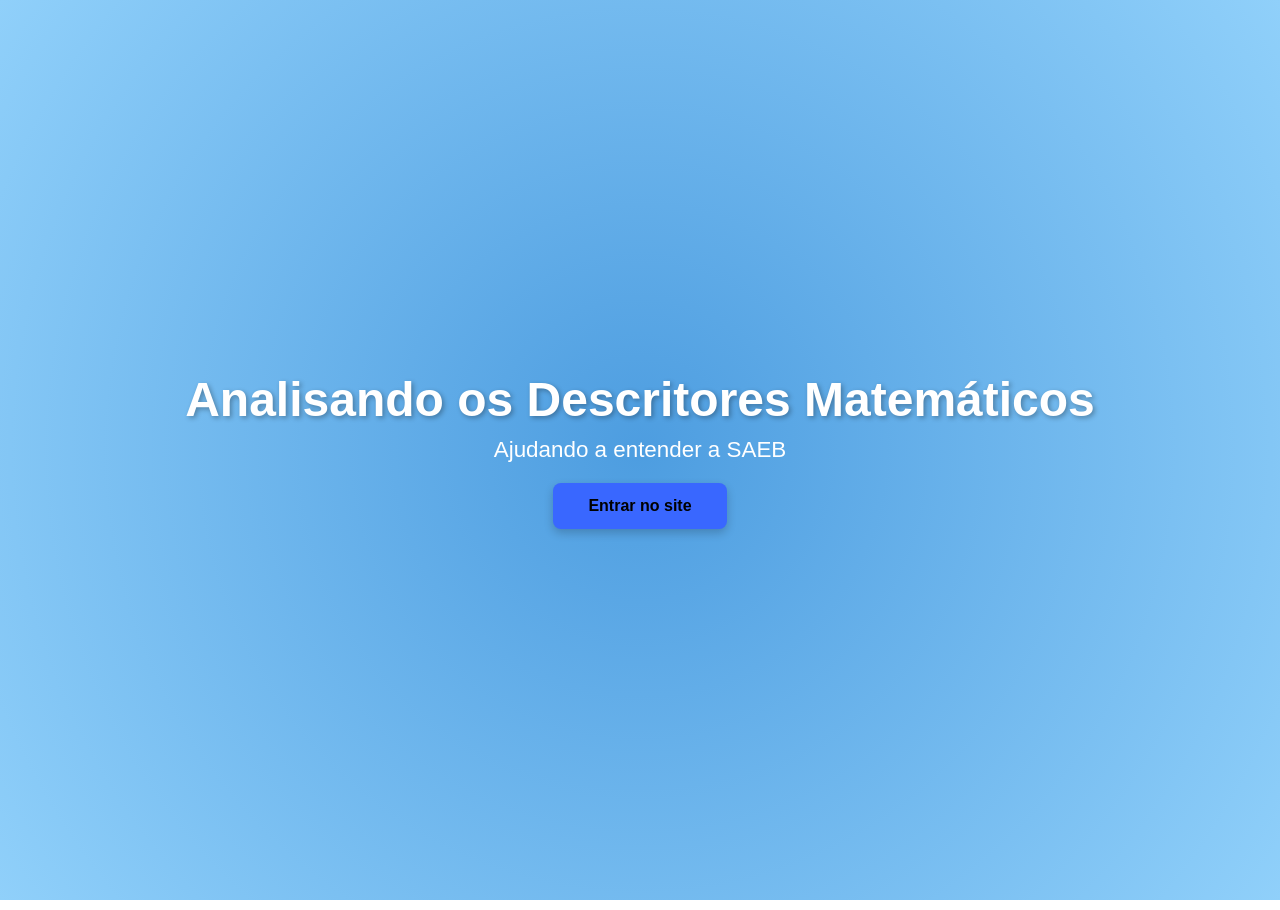
==== index.html @ 63160ed7 "Add files via upload" ====
<!DOCTYPE html>
<html lang="pt-br">
<head>
  <meta charset="UTF-8" />
  <meta name="viewport" content="width=device-width, initial-scale=1" />
  <title>Dicas matemáticas</title>
  <link rel="stylesheet" href="style.css" />
</head>
<body>

  <div id="splash">
    <h1 class="fade-in">Analisando os Descritores Matemáticos</h1>
    <p class="fade-in delay1">Ajudando a entender a SAEB</p>
    <button class="fade-in delay2" onclick="enterSite()">Entrar no site</button>
  </div>

  <div id="mainContent" style="display:none;">
    <header>
      <h2>Bem-vindo ao Guia de Descritores SAEB</h2>
    </header>

    <div class="card-links">
      <a href="index1.html" class="nav-card" title="Sobre o SAEB">Sobre o SAEB</a>
      <a href="index2.html" class="nav-card" title="Descritores e Habilidades">Descritores e Habilidades</a>
      <a href="index3.html" class="nav-card" title="Exemplos e Questões">Questões e Resoluções</a>
    </div>

    <footer class="footer-grama">
      <p>&copy; 2025 - Guia Matemático SAEB</p>
      <a href="index4.html" class="Autores" title="Autores do site">Autores</a>
    </footer>
  </div>

  <div class="rain" id="rain"></div>

  <script>
    function enterSite() {
      const splash = document.getElementById('splash');
      const main = document.getElementById('mainContent');
      const rain = document.getElementById('rain');

      splash.style.transition = 'opacity 1s ease';
      splash.style.opacity = '0';
      rain.style.transition = 'opacity 2s ease';
      rain.style.opacity = '0';

      setTimeout(() => {
        splash.style.display = 'none';
        rain.style.display = 'none';
        main.style.display = 'block';
        main.style.opacity = '0';
        setTimeout(() => {
          main.style.transition = 'opacity 1.5s ease';
          main.style.opacity = '1';
        }, 50);
      }, 2000);
    }

    const rainContainer = document.getElementById('rain');
    const symbols = ['+', '−', '×', '÷', '=', '√', 'π', '∑', '∫', '≈'];

    for (let i = 0; i < 100; i++) {
      const symbol = document.createElement('div');
      symbol.classList.add('symbol');
      symbol.textContent = symbols[Math.floor(Math.random() * symbols.length)];
      symbol.style.left = `${Math.random() * 100}vw`;
      symbol.style.fontSize = `${Math.random() * 20 + 16}px`;
      symbol.style.animationDuration = `${Math.random() * 3 + 2}s`;
      symbol.style.animationDelay = `${Math.random() * 4}s`;
      rainContainer.appendChild(symbol);
    }
  </script>
</body>
</html>
---- style.css ----
* {
  margin: 0;
  padding: 0;
  box-sizing: border-box;
}

body {
  font-family: 'Segoe UI', sans-serif;
  background: linear-gradient(to bottom, #dff6ff, #bae1ff);
  background-image: url('https://upload.wikimedia.org/wikipedia/commons/thumb/4/47/Math_background.svg/1920px-Math_background.svg.png');
  background-repeat: no-repeat;
  background-position: top right;
  background-size: 500px;
  background-attachment: fixed;
  color: #1f3b4d;
  min-height: 100vh;
  overflow-x: hidden;
  padding-bottom: 10px;
}

/* SPLASH */
#splash {
  height: 100vh;
  display: flex;
  flex-direction: column;
  justify-content: center;
  align-items: center;
  text-align: center;
  background: radial-gradient(circle, #4d9de0, #90d0fa);
  color: #fff;
  position: relative;
  z-index: 2;
  transition: opacity 1s;
}

h1 {
  font-size: 3em;
  margin-bottom: 10px;
  font-weight: bold;
  text-shadow: 2px 2px 5px rgba(0,0,0,0.3);
}

p {
  font-size: 1.4em;
  margin-bottom: 20px;
  max-width: 80%;
}

button {
  padding: 14px 35px;
  font-size: 1em;
  background-color: #3967ff;
  color: #000;
  border: none;
  border-radius: 8px;
  cursor: pointer;
  transition: background-color 0.3s ease;
  box-shadow: 0 4px 10px rgba(0, 0, 0, 0.2);
  font-weight: bold;
}

button:hover {
  background-color:#7595ff;
}

.fade-in {
  opacity: 0;
  animation: fadeIn 2s ease forwards;
}

.delay1 {
  animation-delay: 1s;
}

.delay2 {
  animation-delay: 2s;
}

@keyframes fadeIn {
  to {
    opacity: 1;
  }
}

/* CONTEÚDO PRINCIPAL */
#mainContent {
  display: none;
  padding: 30px 15px;
  max-width: 1200px;
  margin: 0 auto;
  background-color: #ffffffea;
  border-radius: 20px;
  position: relative;
  z-index: 1;
  box-shadow: 0 6px 12px rgba(0, 0, 0, 0.1);
}

header {
  text-align: center;
  margin-bottom: 30px;
  background: linear-gradient(to right, #e0ecff, #f3f8ff);
  padding: 40px 20px;
  border-radius: 15px;
  box-shadow: inset 0 0 10px rgba(0, 0, 0, 0.05);
  position: relative;
}

header h2 {
  font-size: 2em;
  margin-bottom: 10px;
  color: #154c79;
  position: relative;
}

header::after {
  content: '\2211';
  font-size: 90px;
  color: rgba(21, 76, 121, 0.08);
  position: absolute;
  right: 20px;
  bottom: 10px;
}

.card-links {
  display: flex;
  flex-wrap: wrap;
  justify-content: center;
  gap: 30px;
  margin: 60px 0;
}

.nav-card {
  text-decoration: none;
  background: linear-gradient(145deg, #f8fbff, #d8ecff);
  border: 2px solid #b7dfff;
  padding: 50px 40px;
  border-radius: 20px;
  box-shadow: 4px 4px 12px rgba(0,0,0,0.1);
  font-weight: bold;
  color: #123c63;
  text-align: center;
  width: 240px;
  transition: all 0.3s ease;
  position: relative;
  font-size: 1.1em;
}

.nav-card::before {
  content: '\221A';
  font-size: 35px;
  color: #118ab2;
  position: absolute;
  top: 20px;
  left: 20px;
  animation: floatSymbol 3s ease-in-out infinite;
}

.nav-card:hover {
  background-color: #d0edff;
  transform: scale(1.05);
  box-shadow: 6px 6px 18px rgba(0,0,0,0.15);
}

@keyframes floatSymbol {
  0%, 100% { transform: translateY(0); }
  50% { transform: translateY(-5px); }
}

/* FOOTER HARMONIZADO */
.footer-grama {
  position: relative;
  text-align: center;
  padding: 40px 20px;
  background: linear-gradient(to right, #d9f2e3, #ecfdf4);
  color: #3c5c4f;
  border-top: 3px solid #a8d5ba;
  margin-top: 60px;
  z-index: 1;
  overflow: hidden;
  font-size: 1.1em;
  display: flex;
  flex-direction: column;
  align-items: center;
  gap: 10px;
}

.footer-grama::after {
  content: "";
  position: absolute;
  bottom: 0;
  left: 0;
  width: 100%;
  height: 130px;
  background-image: url('green-grass-png.webp');
  background-repeat: repeat-x;
  background-size: cover;
  background-position: top center;
  z-index: -1;
  pointer-events: none;
  opacity: 0.8;
}

.Autores {
  text-decoration: none;
  color: #ffffff;
  background-color: #118ab2;
  padding: 10px 20px;
  border-radius: 20px;
  font-weight: bold;
  box-shadow: 2px 2px 8px rgba(0,0,0,0.15);
  transition: background-color 0.3s ease, transform 0.2s ease;
}

.Autores:hover {
  background-color: #0d6f8a;
  transform: scale(1.05);
}

/* CHUVA DE SÍMBOLOS MATEMÁTICOS */
.rain {
  position: fixed;
  top: 0;
  left: 0;
  width: 100vw;
  height: 100vh;
  pointer-events: none;
  z-index: 10;
  overflow: hidden;
  transition: opacity 1.5s ease;
}

.symbol {
  position: absolute;
  top: -2em;
  font-size: 1.5em;
  color: rgba(0, 0, 0, 0.15);
  animation: fallSymbol linear infinite;
  user-select: none;
  font-family: 'Courier New', monospace;
}

@keyframes fallSymbol {
  to {
    transform: translateY(110vh);
    opacity: 0.5;
  }
}




/* Estilos específicos para páginas internas sobre SAEB */
header {
  background: linear-gradient(to right, #cce7ff, #99ccff);
  padding: 25px 15px;
  border-radius: 12px;
  box-shadow: inset 0 0 15px rgba(0, 102, 204, 0.2);
  text-align: center;
  margin-bottom: 40px;
  position: relative;
}

header h1 {
  font-size: 2.8em;
  color: #0b3d91;
  font-weight: 700;
  text-shadow: 1px 1px 3px rgba(0,0,0,0.15);
  margin-bottom: 8px;
}

nav ul {
  list-style: none;
  display: flex;
  justify-content: center;
  gap: 25px;
  flex-wrap: wrap;
  margin-top: 8px;
}

nav ul li a {
  color: #0457a0;
  font-weight: 600;
  text-decoration: none;
  padding: 8px 15px;
  border-radius: 15px;
  transition: background-color 0.3s, color 0.3s;
  border: 2px solid transparent;
}

nav ul li a:hover,
nav ul li a:focus {
  background-color: #0457a0;
  color: #e1f0ff;
  border-color: #033e73;
}

main {
  max-width: 900px;
  margin: 0 auto 80px;
  padding: 0 15px;
}

.card {
  background: linear-gradient(145deg, #f0f9ff, #d4eaff);
  border: 2px solid #a3c6f3;
  padding: 25px 30px;
  border-radius: 20px;
  margin-bottom: 30px;
  box-shadow: 3px 3px 12px rgba(0, 90, 190, 0.15);
  transition: box-shadow 0.3s ease;
}

.card:hover {
  box-shadow: 5px 5px 20px rgba(0, 90, 190, 0.25);
}

.card h2 {
  color: #034a96;
  margin-bottom: 15px;
  font-weight: 700;
  font-size: 1.8em;
  text-shadow: 0 1px 2px rgba(0, 75, 150, 0.25);
}

.card p {
  font-size: 1.15em;
  line-height: 1.5;
  color: #0b3a70;
}

/* Footer adaptado */
.footer-grama {
  background: linear-gradient(to right, #a6c8ff, #cce0ff);
  color: #0b3a70;
  padding: 35px 15px;
  font-weight: 600;
  font-size: 1em;
  text-align: center;
  border-top: 3px solid #4682c8;
  border-radius: 0 0 15px 15px;
  box-shadow: inset 0 4px 10px rgba(0, 0, 0, 0.05);
}


/* Estilos para página de Descritores e Habilidades */
header {
  background: linear-gradient(135deg, #d1e7ff, #a3c2ff);
  padding: 25px 15px;
  border-radius: 12px;
  box-shadow: inset 0 0 15px rgba(0, 70, 190, 0.2);
  text-align: center;
  margin-bottom: 40px;
  position: relative;
}

header h1 {
  font-size: 2.8em;
  color: #0a3a8c;
  font-weight: 700;
  text-shadow: 1px 1px 3px rgba(0, 56, 140, 0.3);
  margin-bottom: 8px;
}

nav ul {
  list-style: none;
  display: flex;
  justify-content: center;
  gap: 25px;
  flex-wrap: wrap;
  margin-top: 10px;
}

nav ul li a {
  color: #06468f;
  font-weight: 600;
  text-decoration: none;
  padding: 8px 18px;
  border-radius: 15px;
  transition: background-color 0.3s, color 0.3s;
  border: 2px solid transparent;
}

nav ul li a:hover,
nav ul li a:focus {
  background-color: #06468f;
  color: #e4f0ff;
  border-color: #022a53;
}

main {
  max-width: 900px;
  margin: 0 auto 80px;
  padding: 0 15px;
}

.card {
  background: linear-gradient(145deg, #e8f2ff, #c4d9ff);
  border: 2px solid #84a9ff;
  padding: 25px 30px;
  border-radius: 20px;
  margin-bottom: 30px;
  box-shadow: 3px 3px 15px rgba(0, 70, 190, 0.2);
  transition: box-shadow 0.3s ease;
}

.card:hover {
  box-shadow: 5px 5px 25px rgba(0, 70, 190, 0.3);
}

.card h2 {
  color: #023e8a;
  margin-bottom: 15px;
  font-weight: 700;
  font-size: 1.9em;
  text-shadow: 0 1px 2px rgba(0, 50, 140, 0.25);
}

.card p {
  font-size: 1.15em;
  line-height: 1.6;
  color: #0b2f6e;
}

.card ul {
  margin-top: 10px;
  margin-left: 20px;
  color: #0b3f8e;
  font-weight: 600;
  list-style-type: square;
}

.card ul li {
  margin-bottom: 8px;
}

.card em {
  color: #034078;
  font-style: normal;
  font-weight: 600;
}

.footer-grama {
  background: linear-gradient(to right, #a6c8ff, #cce0ff);
  color: #0b3a70;
  padding: 35px 15px;
  font-weight: 600;
  font-size: 1em;
  text-align: center;
  border-top: 3px solid #4682c8;
  border-radius: 0 0 15px 15px;
  box-shadow: inset 0 4px 10px rgba(0, 0, 0, 0.05);
}



/* Simulado SAEB */
.quiz {
  max-width: 900px;
  margin: 40px auto;
  padding: 30px;
  background-color: #f4fbf6;
  border-radius: 18px;
  box-shadow: 0 0 10px rgba(0,0,0,0.1);
}

.question {
  margin-bottom: 40px;
}

.question h2 {
  font-size: 1.2em;
  color: #09315c;
  margin-bottom: 12px;
}

.options {
  list-style: none;
  padding-left: 0;
  margin-bottom: 10px;
}




.options li {
  list-style: none;
  padding: 10px 15px;
  margin: 5px 0;
  border-radius: 8px;
  transition: background-color 0.3s;
  cursor: pointer;
}

.options li:hover {
  background-color: #e0f0ff; /* cor de destaque no hover */
  font-weight: 500;
}



details summary {
  background-color:#297eff;
  color: white;
  padding: 10px 15px;
  border-radius: 8px;
  cursor: pointer;
  margin-top: 10px;
  font-weight: bold;
  transition: background-color 0.3s ease;
}

details summary:hover {
  background-color: #4992ff;
}

details p {
  background-color: #eafbea;
  padding: 12px 16px;
  margin-top: 10px;
  border-left: 5px solid #78beff;
  border-radius: 10px;
  font-size: 0.95em;
}


.card ul {
  list-style: none;
  padding-left: 0;
  margin-top: 10px;
}

.card ul li {
  padding: 6px 0;
  border-bottom: 1px dashed #a3c9a3;
  font-size: 1.05rem;
}

.contact-form h3::before {
  content: "✉️ ";
}


.area-table {
  width: 100%;
  border-collapse: collapse;
  margin-top: 20px;
}

.area-table th, .area-table td {
  border: 1px solid #aad9c8;
  padding: 12px;
  text-align: center;
  background-color: #f6fff8;
  font-size: 1rem;
}

.area-table th {
  background-color: #84d2ff;
  font-weight: bold;
  color: #0c69a7;
}

.legend {
  margin-top: 25px;
  background-color: #e7f9f0;
  padding: 15px;
  border-left: 5px solid #3bb2f7;
  border-radius: 10px;
}

.legend ul {
  list-style-type: square;
  padding-left: 20px;
}

.card ul {
  margin-top: 10px;
  padding-left: 25px;
  list-style-type: disc;
}

.cardtitulo h2:has(> span.destaque-descritor) {
  background: linear-gradient(to right, #1c6cd4, #1596ff);
  color: white;
  padding: 15px 20px;
  border-radius: 12px;
  box-shadow: 0 4px 10px rgba(0,0,0,0.2);
  text-align: center;
  font-size: 1.7em;
  margin-top: 30px;
  margin-bottom: 10px;
  text-shadow: 1px 1px 2px rgba(0,0,0,0.3);
}


.video-container {
  display: flex;
  justify-content: center;
  margin: 2rem 0;
}

.video-container video {
  width: 100%;
  max-width: 640px;
  aspect-ratio: 16 / 9;
  object-fit: cover;
  border-radius: 8px;
  box-shadow: 0 0 10px rgba(0,0,0,0.2);
}


video:fullscreen {
  width: 100% !important;
  height: 100% !important;
  aspect-ratio: auto !important;
  object-fit: contain !important; 
  border-radius: 0 !important;
}
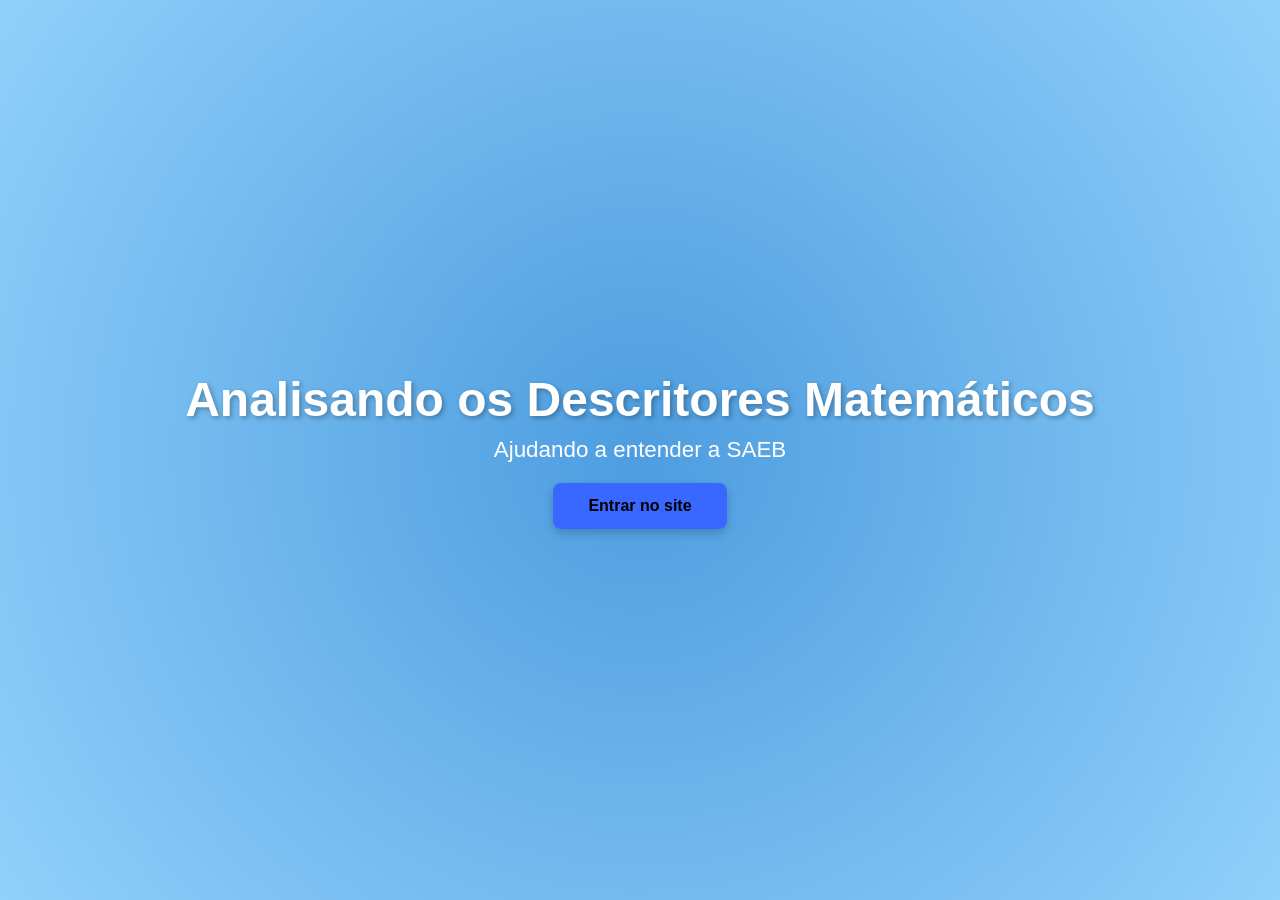
==== commit 5fd10d07: "Add files via upload" ====
--- a/index.html
+++ b/index.html
@@ -23,7 +23,38 @@
       <a href="index1.html" class="nav-card" title="Sobre o SAEB">Sobre o SAEB</a>
       <a href="index2.html" class="nav-card" title="Descritores e Habilidades">Descritores e Habilidades</a>
       <a href="index3.html" class="nav-card" title="Exemplos e Questões">Questões e Resoluções</a>
+      <a href="index5.html" class="nav-card" title="Dicas Rápidas">Dicas Rápidas</a>
     </div>
+
+<section class="medalhas">
+  <h2>🏅 Suas Conquistas no Guia SAEB</h2>
+
+  <div class="medalha-box">
+
+    <!-- Medalha 1 -->
+    <input type="checkbox" id="m1" />
+    <label for="m1" class="medalha">
+      <span class="icone">🥇</span>
+      <p>Entendeu sobre o SAEB</p>
+    </label>
+
+    <!-- Medalha 2 -->
+    <input type="checkbox" id="m2" />
+    <label for="m2" class="medalha">
+      <span class="icone">🥈</span>
+      <p>Leu todos os descritores</p>
+    </label>
+
+    <!-- Medalha 3 -->
+    <input type="checkbox" id="m3" />
+    <label for="m3" class="medalha">
+      <span class="icone">🥉</span>
+      <p>Fez os exercícios</p>
+    </label>
+
+  </div>
+</section>
+
 
     <footer class="footer-grama">
       <p>&copy; 2025 - Guia Matemático SAEB</p>
--- a/style.css
+++ b/style.css
@@ -621,3 +621,327 @@
 
 
 
+.opcao {
+  position: relative;
+  margin-bottom: 1.2rem;
+}
+
+label {
+  display: inline-block;
+  padding: 10px 15px;
+  border: 2px solid #ccc;
+  border-radius: 8px;
+  cursor: pointer;
+  transition: all 0.3s ease;
+  background: #f9f9f9;
+}
+
+input[type="radio"] {
+  display: none;
+}
+
+input[type="radio"]:checked + label {
+  border-color: #2e6bd3;
+  background: #e7f0ff;
+}
+
+.resposta {
+  display: none;
+  margin-top: 0.5rem;
+  font-weight: bold;
+  padding-left: 10px;
+}
+
+input[type="radio"]:checked ~ .resposta {
+  display: block;
+}
+
+.resposta.correta {
+  color: green;
+}
+
+.resposta:not(.correta) {
+  color: red;
+}
+
+
+
+
+
+
+
+.medalhas {
+  background: #fff;
+  padding: 2rem;
+  border-radius: 12px;
+  box-shadow: 0 0 15px rgba(0,0,0,0.1);
+  max-width: 800px;
+  margin: 2rem auto;
+  text-align: center;
+}
+
+.medalhas h2 {
+  margin-bottom: 2rem;
+  color: #2e6bd3;
+}
+
+.medalha-box {
+  display: flex;
+  justify-content: center;
+  flex-wrap: wrap;
+  gap: 2rem;
+}
+
+.medalha {
+  display: flex;
+  flex-direction: column;
+  align-items: center;
+  width: 180px;
+  padding: 1rem;
+  border-radius: 12px;
+  border: 2px solid #ccc;
+  transition: 0.3s;
+  cursor: pointer;
+  opacity: 0.4;
+  filter: grayscale(100%);
+  background: #f1f1f1;
+}
+
+.medalha .icone {
+  font-size: 3rem;
+  margin-bottom: 0.5rem;
+}
+
+.medalha p {
+  font-weight: bold;
+}
+
+/* Esconde os checkboxes */
+input[type="checkbox"] {
+  display: none;
+}
+
+/* Estilo quando ativado (medalha desbloqueada) */
+input[type="checkbox"]:checked + .medalha {
+  opacity: 1;
+  filter: none;
+  border-color: gold;
+  box-shadow: 0 0 10px gold;
+  background: #fffbea;
+}
+
+
+
+
+.final-simulado {
+  text-align: center;
+  margin: 2rem 0 4rem;
+}
+
+/* Esconde o checkbox invisível */
+.final-simulado input[type="checkbox"] {
+  display: none;
+}
+
+/* Botão "Finalizar Simulado" */
+.btn-finalizar {
+  display: inline-block;
+  background-color: #2e6bd3;
+  color: white;
+  padding: 15px 30px;
+  font-weight: bold;
+  border-radius: 12px;
+  cursor: pointer;
+  transition: background-color 0.3s ease;
+  user-select: none;
+  font-size: 1.2rem;
+}
+
+.btn-finalizar:hover {
+  background-color: #1b46a1;
+}
+
+/* Mensagem de parabéns escondida */
+.mensagem-parabens {
+  display: none;
+  margin-top: 2rem;
+  background: #fffbea;
+  border: 2px solid gold;
+  border-radius: 12px;
+  padding: 20px;
+  color: #a67c00;
+  font-weight: bold;
+  box-shadow: 0 0 15px gold;
+  animation: brilho 2s infinite alternate;
+  font-size: 1.3rem;
+}
+
+/* Mostrar mensagem quando o checkbox está marcado */
+.final-simulado input[type="checkbox"]:checked ~ .mensagem-parabens {
+  display: block;
+}
+
+/* Animação brilho da borda */
+@keyframes brilho {
+  0% {
+    box-shadow: 0 0 10px gold;
+  }
+  100% {
+    box-shadow: 0 0 25px gold;
+  }
+}
+
+
+/* Tema base inspirado nos seus outros índices */
+body {
+  font-family: Arial, sans-serif;
+  background-color: #f9f9f9;
+  color: #222;
+  margin: 0;
+  padding: 0;
+  min-height: 100vh;
+  display: flex;
+  flex-direction: column;
+}
+
+header {
+  background-color: #2e6bd3;
+  padding: 20px 0;
+  text-align: center;
+  color: white;
+  box-shadow: 0 2px 6px rgba(46,107,211,0.5);
+}
+
+header h1 {
+  margin: 0;
+  font-weight: 700;
+  font-size: 2rem;
+  letter-spacing: 1px;
+}
+
+nav ul {
+  margin: 10px 0 0;
+  padding: 0;
+  list-style: none;
+  display: flex;
+  justify-content: center;
+  gap: 30px;
+  font-weight: 600;
+}
+
+nav ul li a {
+  color: white;
+  text-decoration: none;
+  transition: color 0.3s ease;
+}
+
+nav ul li a:hover,
+nav ul li a:focus {
+  color: #a5c9ff;
+  outline: none;
+}
+
+main {
+  flex-grow: 1;
+  max-width: 960px;
+  margin: 30px auto 60px;
+  padding: 0 20px;
+}
+
+h2.page-title {
+  text-align: center;
+  margin-bottom: 40px;
+  font-weight: 700;
+  color: #2e6bd3;
+  font-size: 2.4rem;
+  letter-spacing: 1.2px;
+}
+
+/* Grid dos cards */
+.dicas-grid {
+  display: grid;
+  grid-template-columns: repeat(auto-fit, minmax(260px, 1fr));
+  gap: 24px;
+}
+
+/* Card individual */
+.dica-card {
+  background-color: white;
+  border-radius: 14px;
+  padding: 24px 20px;
+  box-shadow: 0 3px 8px rgba(0,0,0,0.12);
+  transition: transform 0.3s ease, box-shadow 0.3s ease;
+  cursor: default;
+  display: flex;
+  flex-direction: column;
+  justify-content: center;
+  user-select: none;
+}
+
+.dica-card:hover,
+.dica-card:focus-within {
+  transform: scale(1.05);
+  box-shadow: 0 8px 20px rgba(46,107,211,0.3);
+  outline: none;
+  z-index: 2;
+}
+
+.dica-card .titulo {
+  font-weight: 700;
+  font-size: 1.2rem;
+  margin-bottom: 12px;
+  color: #1b3c91;
+  letter-spacing: 0.04em;
+}
+
+.dica-card .descricao {
+  font-size: 1rem;
+  line-height: 1.4;
+  color: #444;
+  flex-grow: 1;
+}
+
+/* Cores diferentes para cada card - só visual */
+.dica-card:nth-child(1) {
+  border-left: 6px solid #ff7f50; /* coral */
+}
+
+.dica-card:nth-child(2) {
+  border-left: 6px solid #6a5acd; /* slateblue */
+}
+
+.dica-card:nth-child(3) {
+  border-left: 6px solid #3cb371; /* mediumseagreen */
+}
+
+.dica-card:nth-child(4) {
+  border-left: 6px solid #ffa500; /* orange */
+}
+
+.dica-card:nth-child(5) {
+  border-left: 6px solid #20b2aa; /* lightseagreen */
+}
+
+.dica-card:nth-child(6) {
+  border-left: 6px solid #dc143c; /* crimson */
+}
+
+footer {
+  background-color: #2e6bd3;
+  color: white;
+  text-align: center;
+  padding: 14px 0;
+  font-weight: 600;
+  letter-spacing: 0.05em;
+  box-shadow: 0 -2px 6px rgba(46,107,211,0.5);
+}
+
+/* Acessibilidade: foco visível */
+a:focus,
+button:focus,
+.dica-card:focus-within {
+  outline: 3px solid #2e6bd3;
+  outline-offset: 2px;
+}
+
+
